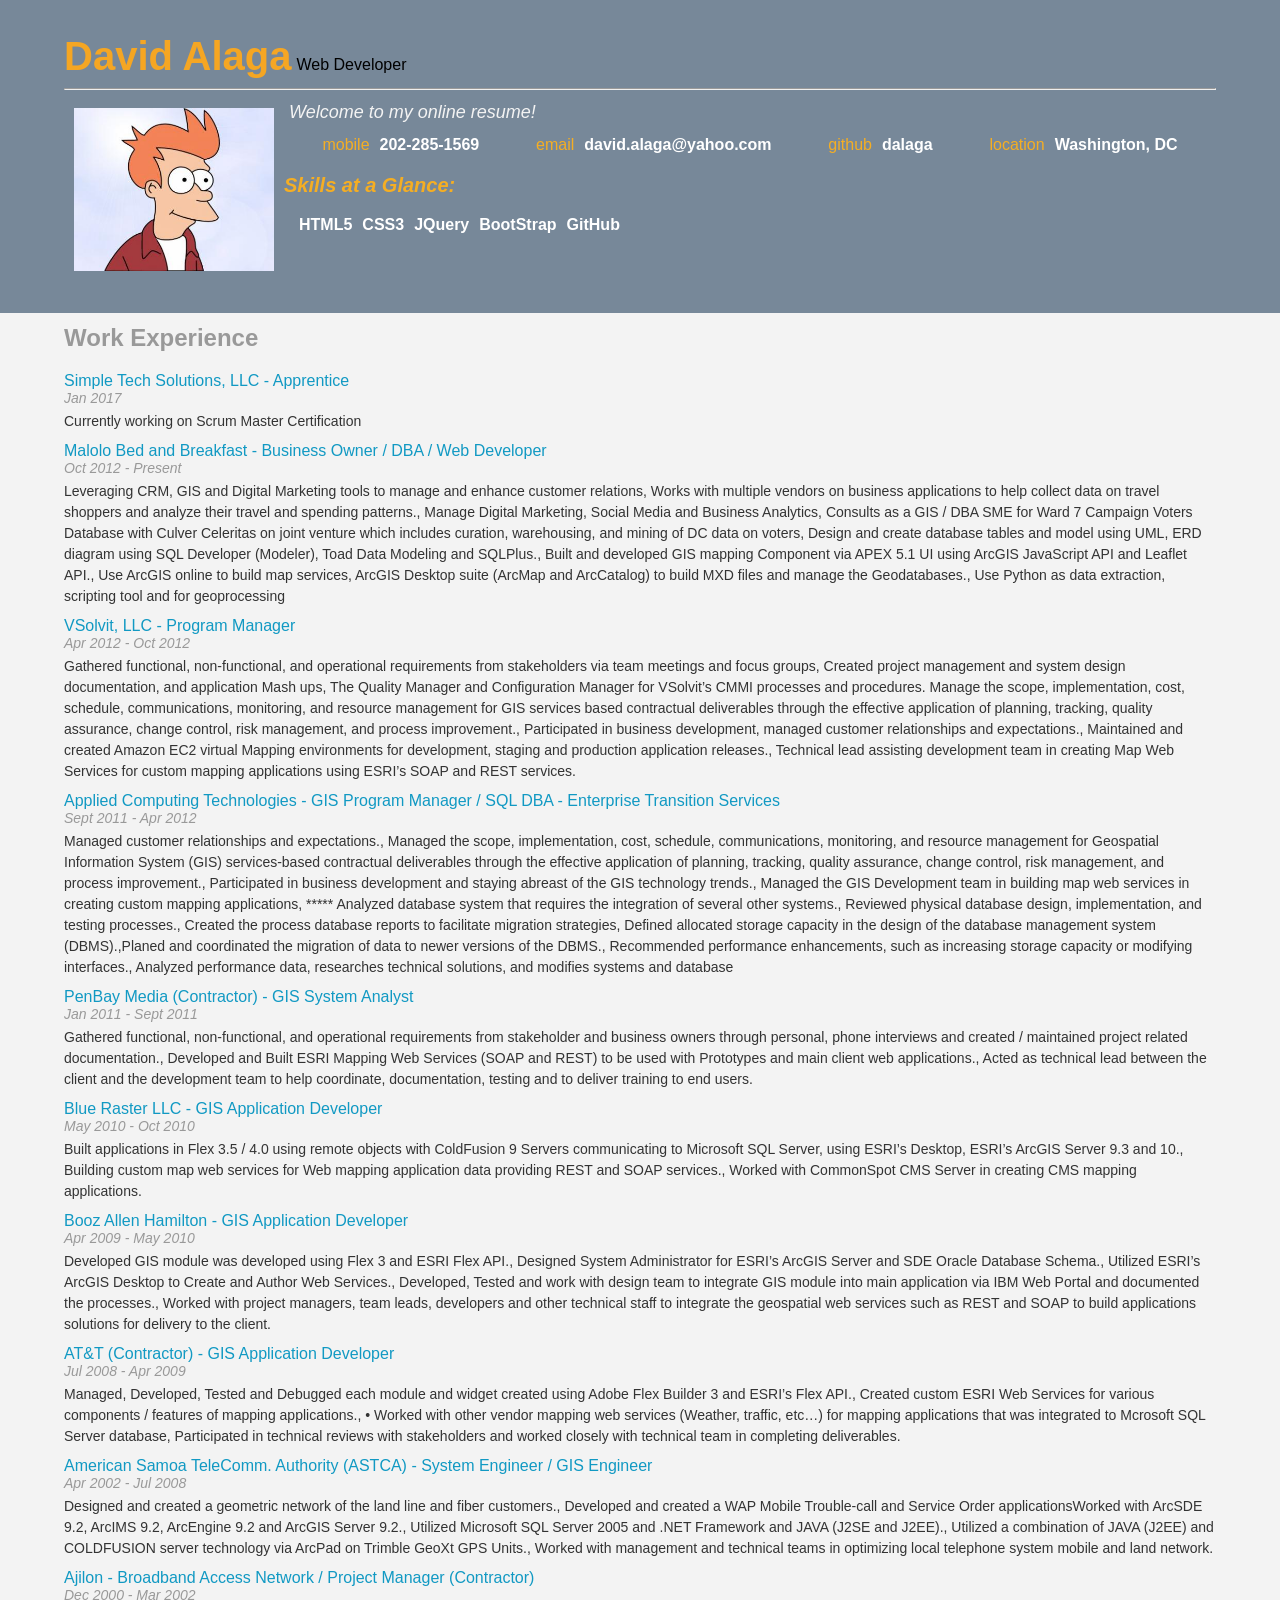
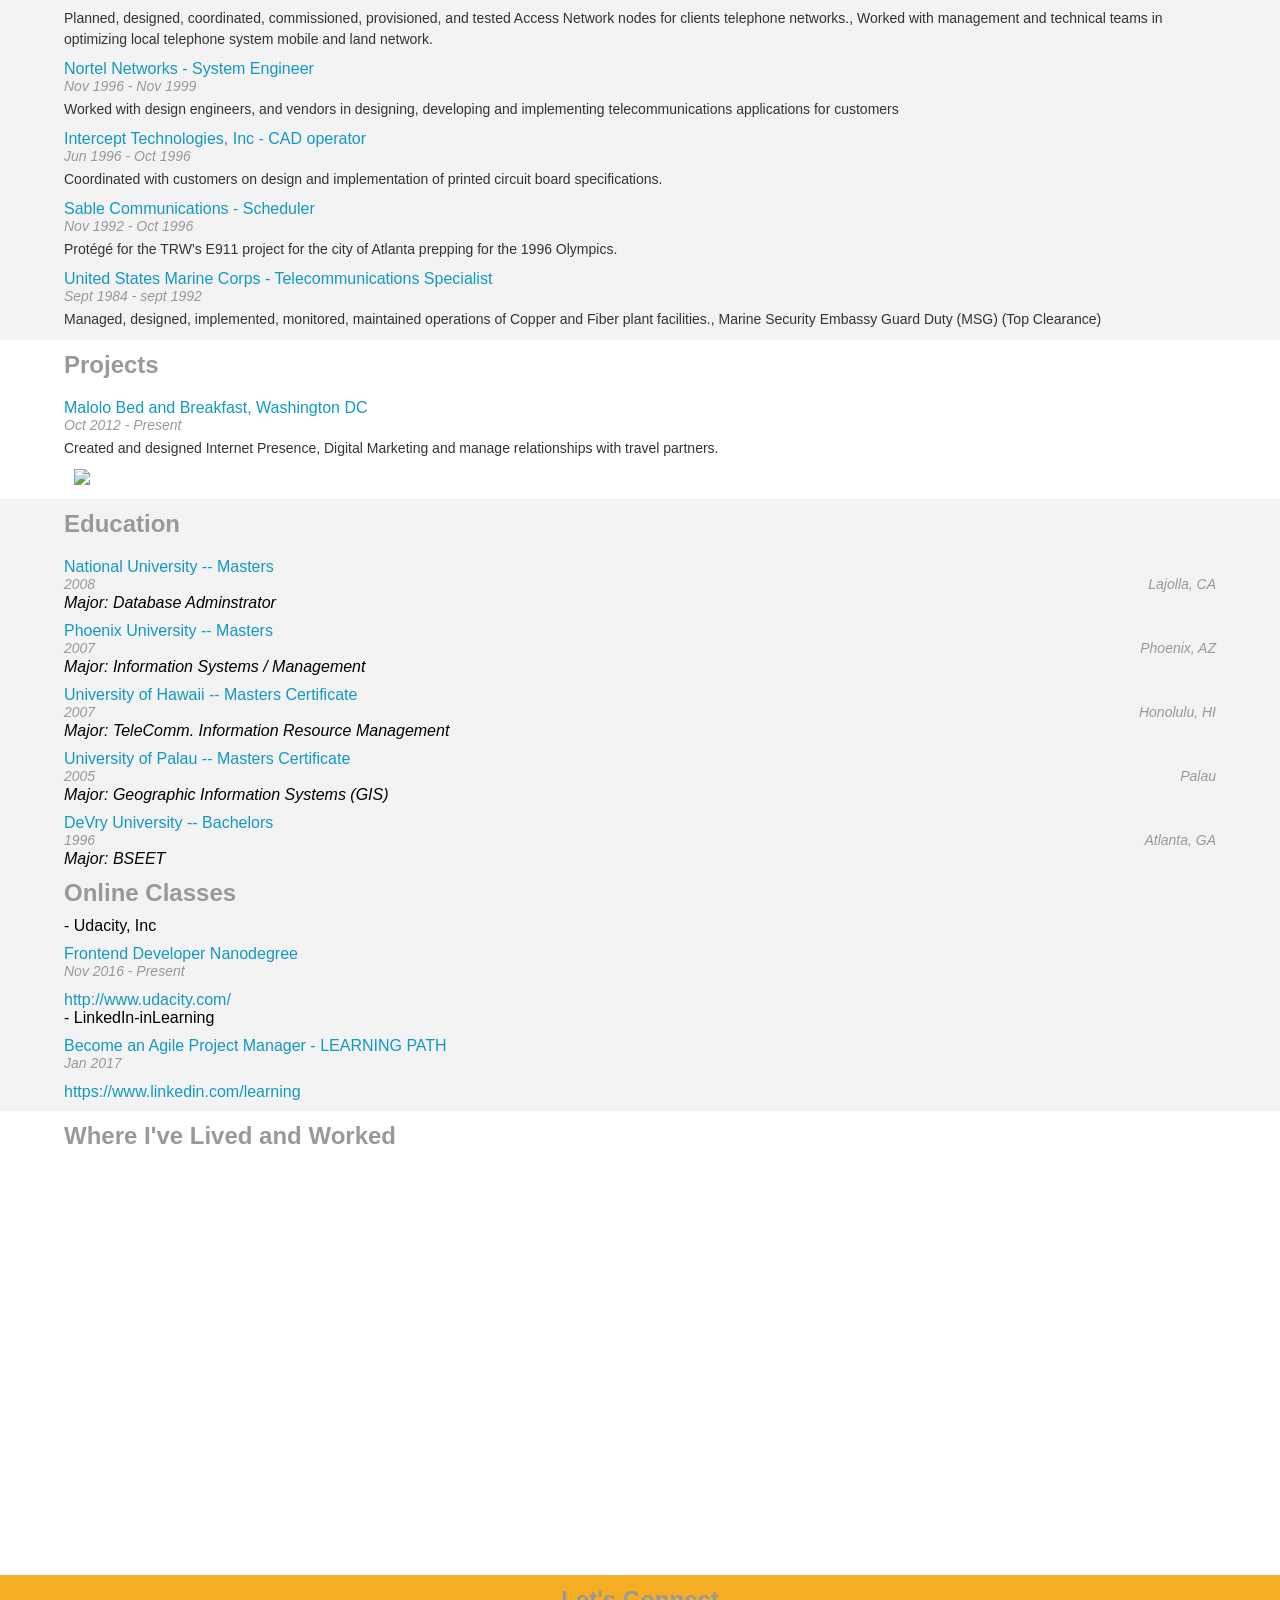
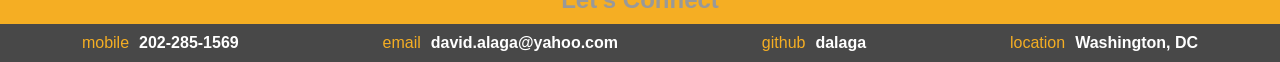
==== frontend-nanodegree-resume/index.html @ cf41f577 "Upload Class Resume Project" ====
<!DOCTYPE html>

<html>
<head>
  <!-- This tells the browser how to read the document. -->
  <meta charset="utf-8">
  <!-- Tells the browser what the title of this page should be. -->
  <title>David Alaga Resume Test</title>
  <!-- Load the page styles. -->
  <link href="css/style.css" rel="stylesheet">
  <!-- CDN source for JQuery -->
  <script src="https://code.jquery.com/jquery-3.1.1.min.js"></script>
  <!-- More on helper.js in the class -->
  <script src="js/helper.js"></script>
  <!-- Google Map with my developer key -->
  <script src="http://maps.googleapis.com/maps/api/js?libraries=places&key=AIzaSyBI-r9CalMs6Yta1viIIrSt-zXEcKnwnWY"></script>
  <meta name="viewport" content="width=device-width,initial-scale=1">
</head>
<body>
  <div id="main">
    <div id="header" class="center-content clear-fix">
      <ul id="topContacts" class="flex-box"></ul>
    </div>
    <div style="clear: both;"></div>
    <div id="workExperience" class="gray">
      <h2>Work Experience</h2>
    </div>
    <div id="projects">
      <h2>Projects</h2>
    </div>
    <div id="education" class="gray">
      <h2>Education</h2>
    </div>
    <div id="mapDiv">
      <h2>Where I've Lived and Worked</h2>
    </div>
    <div id="lets-connect" class="dark-gray">
      <h2 class="orange center-text">Let's Connect</h2>
        <ul id="footerContacts" class="flex-box"></ul>
     </div>
</div>
  <script src="js/resumeBuilder.js"></script>
  <script>
    if(document.getElementsByClassName('flex-item').length === 0) {
      document.getElementById('topContacts').style.display = 'none';
    }
    if(document.getElementsByTagName('h1').length === 0) {
      document.getElementById('header').style.display = 'none';
    }
    if(document.getElementsByClassName('work-entry').length === 0) {
      document.getElementById('workExperience').style.display = 'none';
    }
    if(document.getElementsByClassName('project-entry').length === 0) {
      document.getElementById('projects').style.display = 'none';
    }
    if(document.getElementsByClassName('education-entry').length === 0) {
      document.getElementById('education').style.display = 'none';
    }
    if(document.getElementsByClassName('flex-item').length === 0) {
      document.getElementById('lets-connect').style.display = 'none';
    }
    if(document.getElementById('map') === null) {
      document.getElementById('mapDiv').style.display = 'none';
    }
  </script>
</body>
</html>
---- frontend-nanodegree-resume/css/style.css ----
body,
div,
ul,
li,
p,
h1,
h2,
h3,
h4,
h5,
h6 {
  padding:0;
  margin:0;
  font-family: "Roboto", sans-serif;
}

.clear-fix {
  overflow: auto;
}

.education-entry,
.work-entry,
.project-entry {
  padding: 0 5%;
}

h1 {
  font-size: 40px;
  color: #f5a623;
  line-height: 48px;
  display: inline;
}

h2 {
  font-weight: bold;
  font-size: 24px;
  color: #999;
  line-height: 29px;
  padding: 10px;
}

h3 {
  font-style: italic;
  font-size: 20px;
  color: #000;
  line-height: 22px;

}

h4 {
  font-weight: bold;
  font-size: 14px;
  color: #4a4a4a;
  line-height: 17px;
}

h2,
h3,
h4,
h5 {
  padding:10px 5%;

}


.date-text {
  font-style: italic;
  font-size: 14px;
  color: #999;
  line-height: 16px;
  float: left;
}

.location-text {
  font-style: italic;
  font-size: 14px;
  color: #999;
  line-height: 16px;
  float: right;

}

p {
  font-size: 14px;
  color: #333;
  line-height: 21px;
}

a {
  color: #1199c3;
  text-decoration: none;
  margin-top: 10px;
  display: block;
}

.welcome-message {
  font-style: italic;
  font-size: 18px;
  color: #f3f3f3;
  line-height: 28px;
}

#skills-h3 {
  color: #f5ae23;
  display: none;
}

.orange {
  background-color: #f5ae23;
}

.orange-text {
  color: #f5ae23;
}

.white-text {
  font-weight: bold;
  color: #fff;
}

.gray {
  background-color: #f3f3f3;
  padding-bottom: 10px;
  clear:both;
}

.dark-gray {
  background-color: #484848;
}

/* TODO: Replace with image later */
#header {
  background-color: #789;
}

.flex-box {
  display: -webkit-flex;
  display: flex;
  flex-direction: row;
  flex-wrap: wrap;
  justify-content: space-around;
  padding: 10px;
}

.flex-column {
  display: flex;
  flex-direction: row;
  flex-wrap: nowrap;
  padding: 10px;
}

.center-content {
  padding: 2.5% 5%;
}

ul {
  list-style-type: none;
}

.biopic {
  float: left;
  padding: 10px;
  width: 200px;
  display: none;
}

img {
  padding: 10px;
}

span {
  padding: 5px;
}

#lets-connect {
  text-align: center;
}

/* Media queries to handle various device widths */

@media only screen and (max-width: 1024px) {
  #lets-connect {
    margin-top: 5%;
  }
}

@media only screen and (max-width:900px) {
  .biopic {
    width: 175px;
  }
}

@media only screen and (max-width: 750px) {
  #lets-connect {
    margin-top: 10%;
  }
  .biopic {
    width: 150px;
  }
  .welcome-message {
    display: none;
  }
}

#map {
  display: block;
  height: 100%;
  margin: 0 5%;
}

#mapDiv {
  height: 400px;
  width: 100%;
  padding-bottom: 5%;
}

@media only screen and (min-width: 750px) {
  #skills-h3,
  .biopic {
    display: block;
  }
}
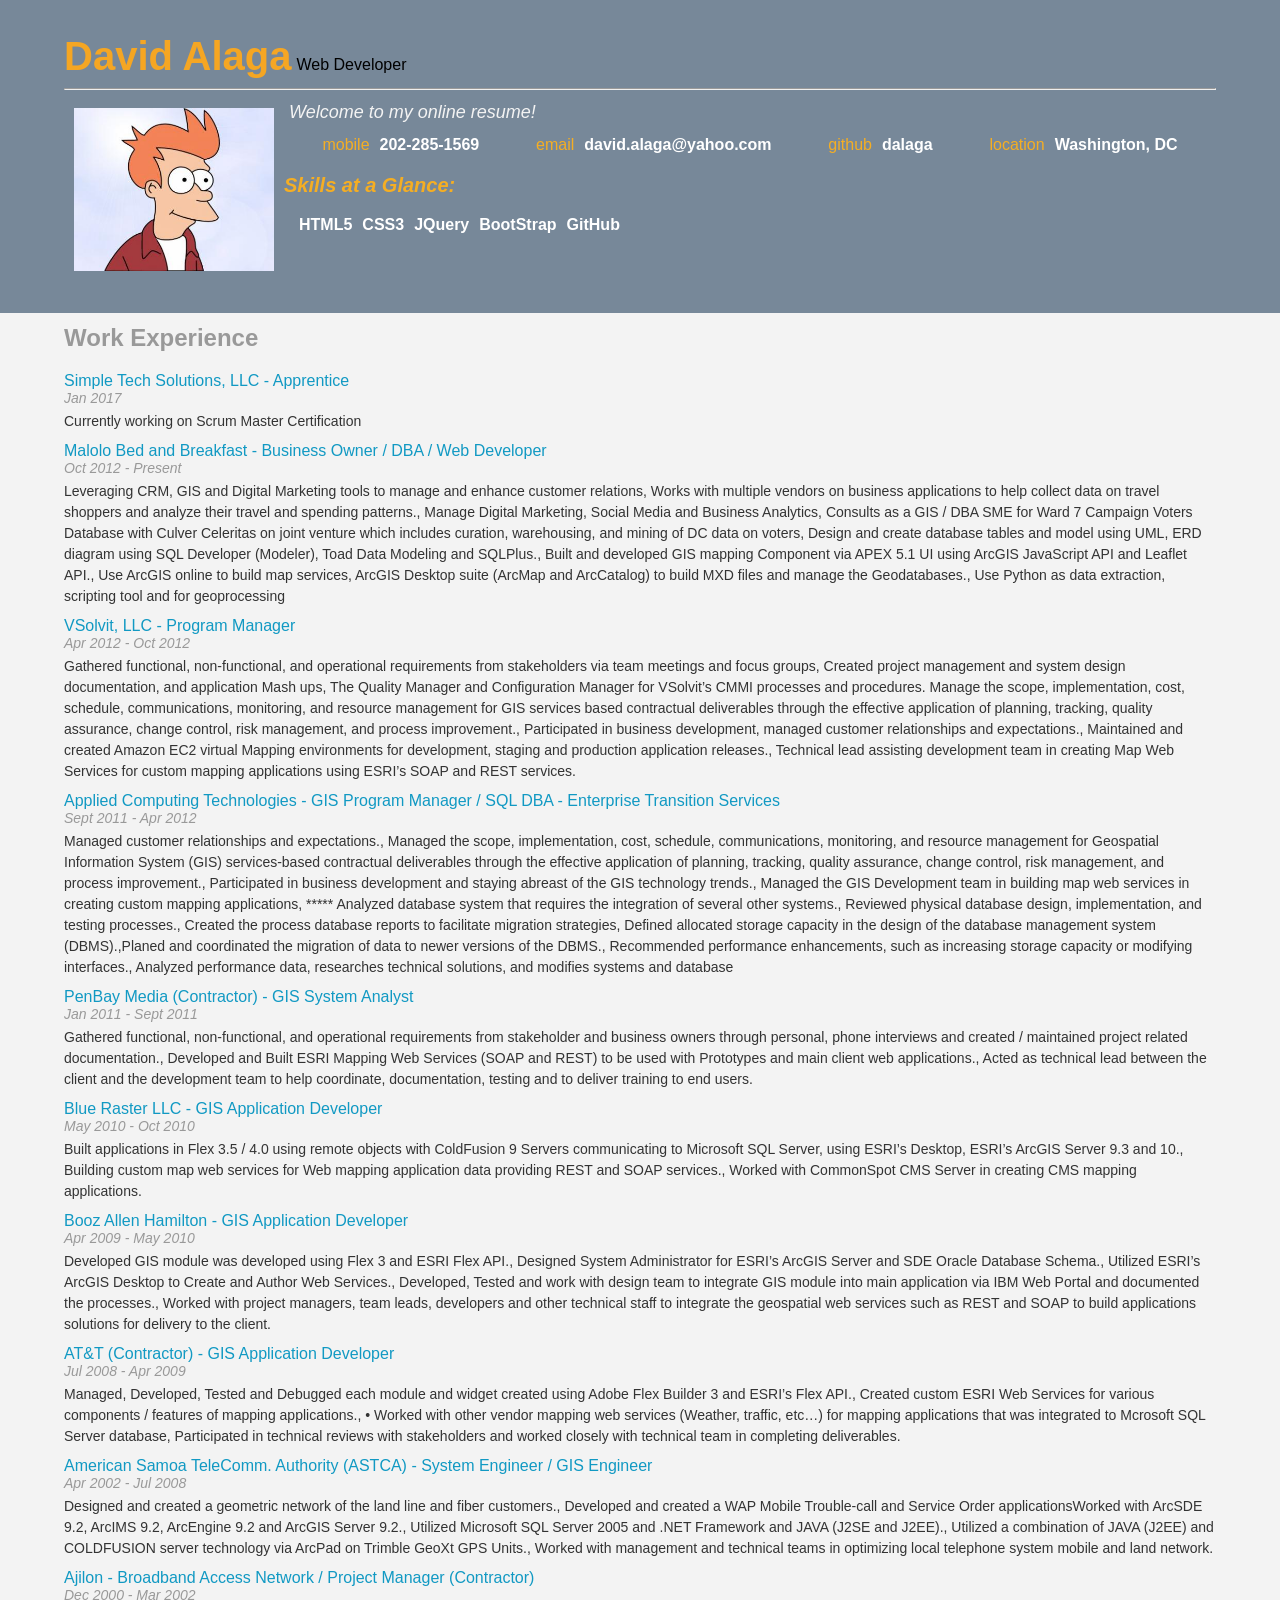
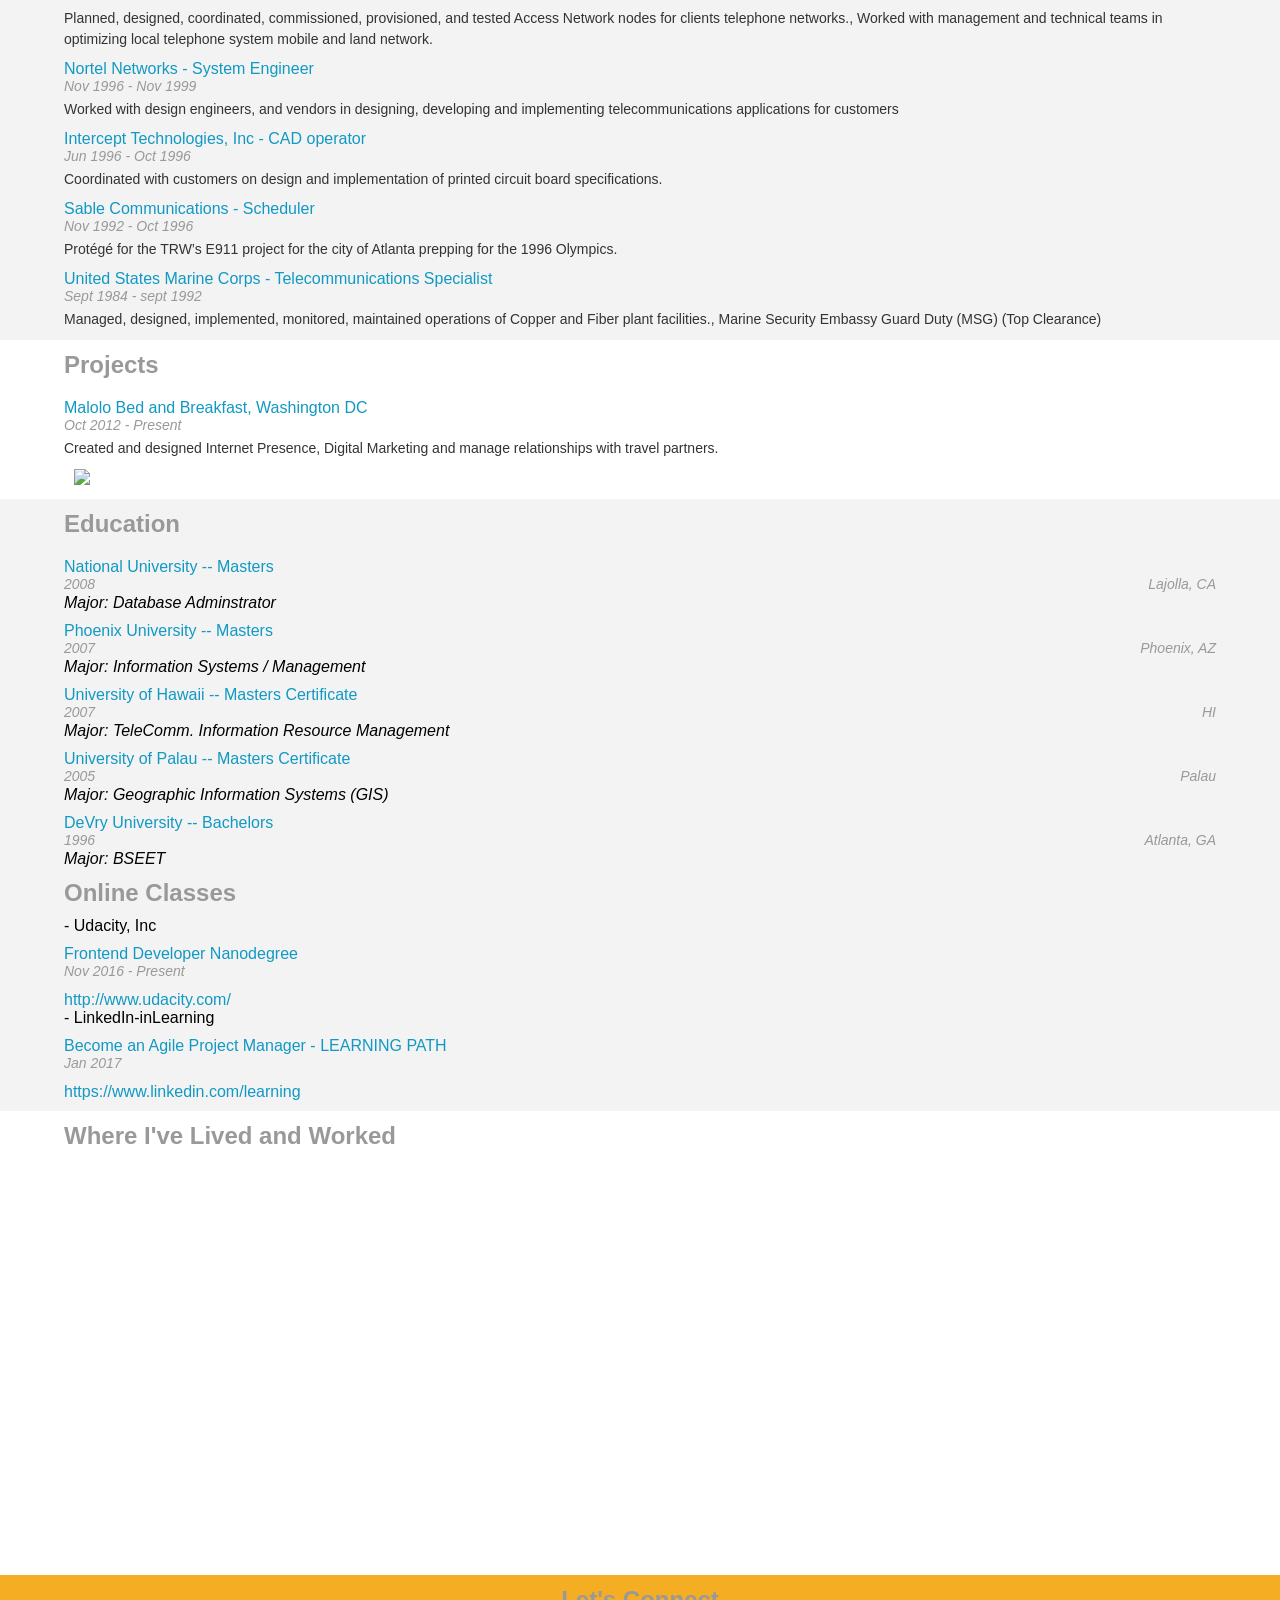
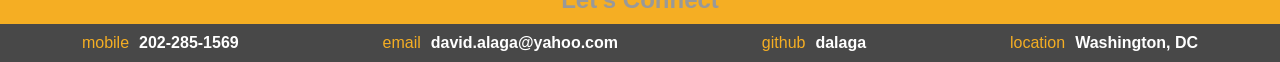
==== commit 134af43d: "pasted in JS Beautifier update" ====
--- a/frontend-nanodegree-resume/index.html
+++ b/frontend-nanodegree-resume/index.html
@@ -1,67 +1,70 @@
 <!DOCTYPE html>
 
 <html>
+
 <head>
-  <!-- This tells the browser how to read the document. -->
-  <meta charset="utf-8">
-  <!-- Tells the browser what the title of this page should be. -->
-  <title>David Alaga Resume Test</title>
-  <!-- Load the page styles. -->
-  <link href="css/style.css" rel="stylesheet">
-  <!-- CDN source for JQuery -->
-  <script src="https://code.jquery.com/jquery-3.1.1.min.js"></script>
-  <!-- More on helper.js in the class -->
-  <script src="js/helper.js"></script>
-  <!-- Google Map with my developer key -->
-  <script src="http://maps.googleapis.com/maps/api/js?libraries=places&key=AIzaSyBI-r9CalMs6Yta1viIIrSt-zXEcKnwnWY"></script>
-  <meta name="viewport" content="width=device-width,initial-scale=1">
+    <!-- This tells the browser how to read the document. -->
+    <meta charset="utf-8">
+    <!-- Tells the browser what the title of this page should be. -->
+    <title>David Alaga Resume Test</title>
+    <!-- Load the page styles. -->
+    <link href="css/style.css" rel="stylesheet">
+    <!-- CDN source for JQuery -->
+    <script src="https://code.jquery.com/jquery-3.1.1.min.js"></script>
+    <!-- More on helper.js in the class -->
+    <script src="js/helper.js"></script>
+    <!-- Google Map with my developer key -->
+    <script src="http://maps.googleapis.com/maps/api/js?libraries=places&key=AIzaSyBI-r9CalMs6Yta1viIIrSt-zXEcKnwnWY"></script>
+    <meta name="viewport" content="width=device-width,initial-scale=1">
 </head>
+
 <body>
-  <div id="main">
-    <div id="header" class="center-content clear-fix">
-      <ul id="topContacts" class="flex-box"></ul>
+    <div id="main">
+        <div id="header" class="center-content clear-fix">
+            <ul id="topContacts" class="flex-box"></ul>
+        </div>
+        <div style="clear: both;"></div>
+        <div id="workExperience" class="gray">
+            <h2>Work Experience</h2>
+        </div>
+        <div id="projects">
+            <h2>Projects</h2>
+        </div>
+        <div id="education" class="gray">
+            <h2>Education</h2>
+        </div>
+        <div id="mapDiv">
+            <h2>Where I've Lived and Worked</h2>
+        </div>
+        <div id="lets-connect" class="dark-gray">
+            <h2 class="orange center-text">Let's Connect</h2>
+            <ul id="footerContacts" class="flex-box"></ul>
+        </div>
     </div>
-    <div style="clear: both;"></div>
-    <div id="workExperience" class="gray">
-      <h2>Work Experience</h2>
-    </div>
-    <div id="projects">
-      <h2>Projects</h2>
-    </div>
-    <div id="education" class="gray">
-      <h2>Education</h2>
-    </div>
-    <div id="mapDiv">
-      <h2>Where I've Lived and Worked</h2>
-    </div>
-    <div id="lets-connect" class="dark-gray">
-      <h2 class="orange center-text">Let's Connect</h2>
-        <ul id="footerContacts" class="flex-box"></ul>
-     </div>
-</div>
-  <script src="js/resumeBuilder.js"></script>
-  <script>
-    if(document.getElementsByClassName('flex-item').length === 0) {
-      document.getElementById('topContacts').style.display = 'none';
-    }
-    if(document.getElementsByTagName('h1').length === 0) {
-      document.getElementById('header').style.display = 'none';
-    }
-    if(document.getElementsByClassName('work-entry').length === 0) {
-      document.getElementById('workExperience').style.display = 'none';
-    }
-    if(document.getElementsByClassName('project-entry').length === 0) {
-      document.getElementById('projects').style.display = 'none';
-    }
-    if(document.getElementsByClassName('education-entry').length === 0) {
-      document.getElementById('education').style.display = 'none';
-    }
-    if(document.getElementsByClassName('flex-item').length === 0) {
-      document.getElementById('lets-connect').style.display = 'none';
-    }
-    if(document.getElementById('map') === null) {
-      document.getElementById('mapDiv').style.display = 'none';
-    }
-  </script>
+    <script src="js/resumeBuilder.js"></script>
+    <script>
+        if (document.getElementsByClassName('flex-item').length === 0) {
+            document.getElementById('topContacts').style.display = 'none';
+        }
+        if (document.getElementsByTagName('h1').length === 0) {
+            document.getElementById('header').style.display = 'none';
+        }
+        if (document.getElementsByClassName('work-entry').length === 0) {
+            document.getElementById('workExperience').style.display = 'none';
+        }
+        if (document.getElementsByClassName('project-entry').length === 0) {
+            document.getElementById('projects').style.display = 'none';
+        }
+        if (document.getElementsByClassName('education-entry').length === 0) {
+            document.getElementById('education').style.display = 'none';
+        }
+        if (document.getElementsByClassName('flex-item').length === 0) {
+            document.getElementById('lets-connect').style.display = 'none';
+        }
+        if (document.getElementById('map') === null) {
+            document.getElementById('mapDiv').style.display = 'none';
+        }
+    </script>
 </body>
+
 </html>
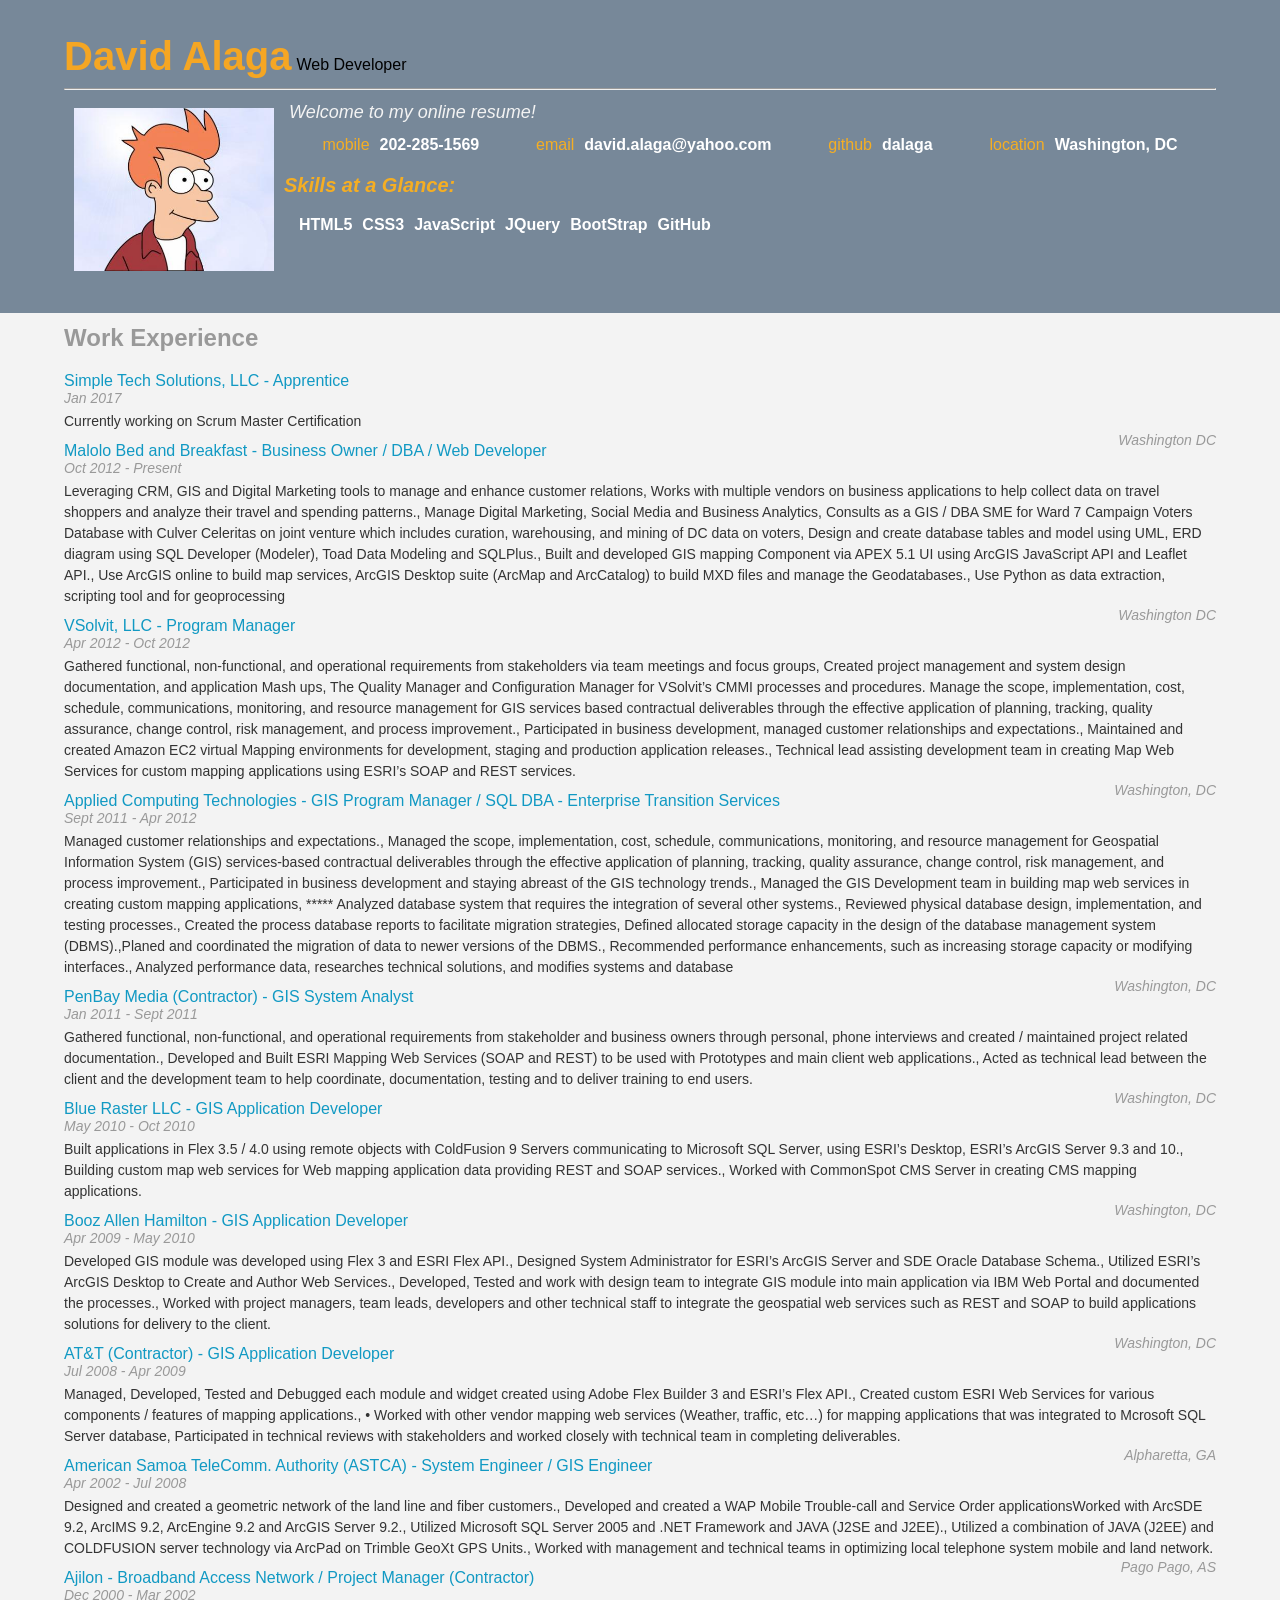
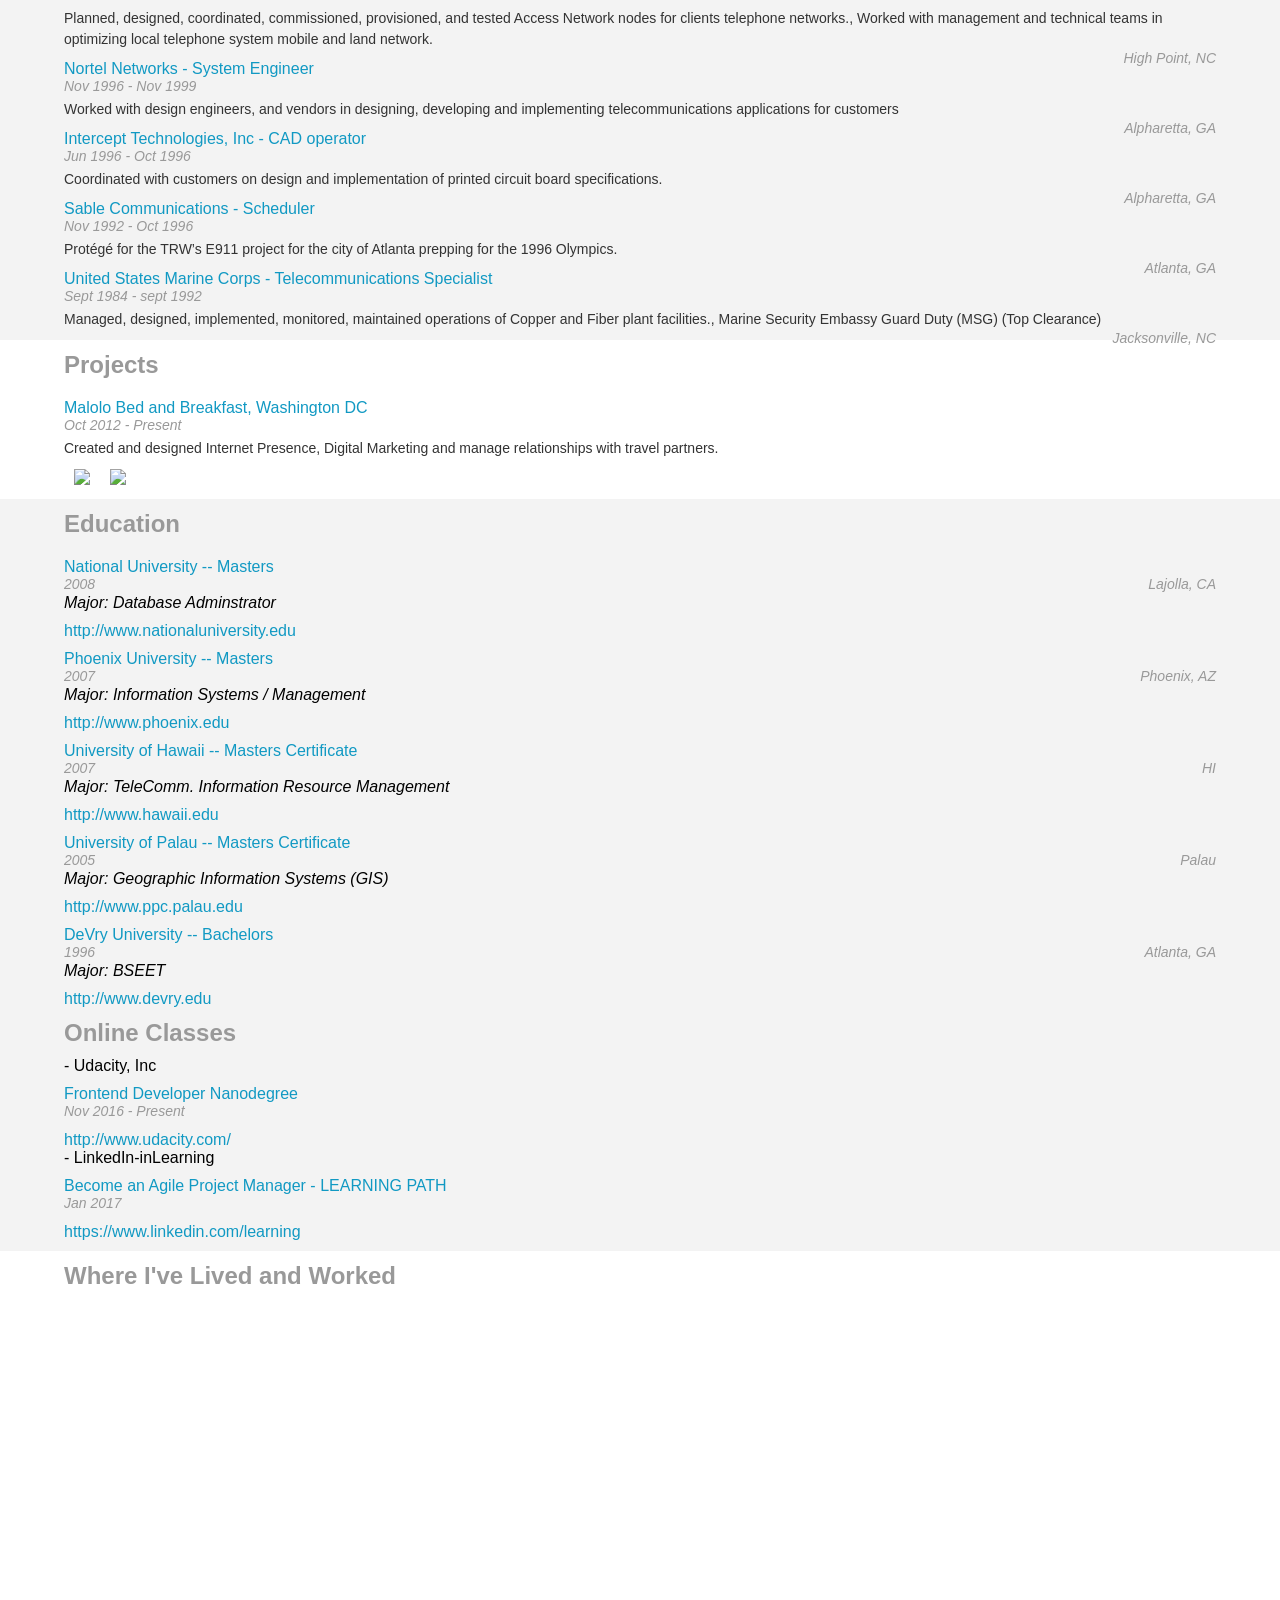
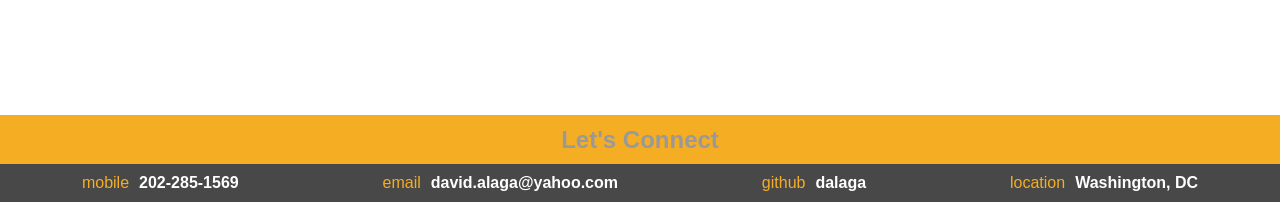
==== commit 1a486bca: "updated all my files" ====
--- a/frontend-nanodegree-resume/index.html
+++ b/frontend-nanodegree-resume/index.html
@@ -67,4 +67,4 @@
     </script>
 </body>
 
-</html>
+</html>
--- a/frontend-nanodegree-resume/css/style.css
+++ b/frontend-nanodegree-resume/css/style.css
@@ -9,214 +9,179 @@
 h4,
 h5,
 h6 {
-  padding:0;
-  margin:0;
-  font-family: "Roboto", sans-serif;
+    padding: 0;
+    margin: 0;
+    font-family: "Roboto", sans-serif;
 }
-
 .clear-fix {
-  overflow: auto;
+    overflow: auto;
 }
-
 .education-entry,
 .work-entry,
 .project-entry {
-  padding: 0 5%;
+    padding: 0 5%;
 }
-
 h1 {
-  font-size: 40px;
-  color: #f5a623;
-  line-height: 48px;
-  display: inline;
+    font-size: 40px;
+    color: #f5a623;
+    line-height: 48px;
+    display: inline;
 }
-
 h2 {
-  font-weight: bold;
-  font-size: 24px;
-  color: #999;
-  line-height: 29px;
-  padding: 10px;
+    font-weight: bold;
+    font-size: 24px;
+    color: #999;
+    line-height: 29px;
+    padding: 10px;
 }
-
 h3 {
-  font-style: italic;
-  font-size: 20px;
-  color: #000;
-  line-height: 22px;
-
+    font-style: italic;
+    font-size: 20px;
+    color: #000;
+    line-height: 22px;
 }
-
 h4 {
-  font-weight: bold;
-  font-size: 14px;
-  color: #4a4a4a;
-  line-height: 17px;
+    font-weight: bold;
+    font-size: 14px;
+    color: #4a4a4a;
+    line-height: 17px;
 }
-
 h2,
 h3,
 h4,
 h5 {
-  padding:10px 5%;
+    padding: 10px 5%;
+}
+.date-text {
+    font-style: italic;
+    font-size: 14px;
+    color: #999;
+    line-height: 16px;
+    float: left;
+}
+.location-text {
+    font-style: italic;
+    font-size: 14px;
+    color: #999;
+    line-height: 16px;
+    float: right;
+}
+p {
+    font-size: 14px;
+    color: #333;
+    line-height: 21px;
+}
+a {
+    color: #1199c3;
+    text-decoration: none;
+    margin-top: 10px;
+    display: block;
+}
+.welcome-message {
+    font-style: italic;
+    font-size: 18px;
+    color: #f3f3f3;
+    line-height: 28px;
+}
+#skills-h3 {
+    color: #f5ae23;
+    display: none;
+}
+.orange {
+    background-color: #f5ae23;
+}
+.orange-text {
+    color: #f5ae23;
+}
+.white-text {
+    font-weight: bold;
+    color: #fff;
+}
+.gray {
+    background-color: #f3f3f3;
+    padding-bottom: 10px;
+    clear: both;
+}
+.dark-gray {
+    background-color: #484848;
+}
+/* TODO: Replace with image later */
 
+#header {
+    background-color: #789;
 }
-
-
-.date-text {
-  font-style: italic;
-  font-size: 14px;
-  color: #999;
-  line-height: 16px;
-  float: left;
+.flex-box {
+    display: -webkit-flex;
+    display: flex;
+    flex-direction: row;
+    flex-wrap: wrap;
+    justify-content: space-around;
+    padding: 10px;
 }
-
-.location-text {
-  font-style: italic;
-  font-size: 14px;
-  color: #999;
-  line-height: 16px;
-  float: right;
-
+.flex-column {
+    display: flex;
+    flex-direction: row;
+    flex-wrap: nowrap;
+    padding: 10px;
 }
-
-p {
-  font-size: 14px;
-  color: #333;
-  line-height: 21px;
+.center-content {
+    padding: 2.5% 5%;
 }
-
-a {
-  color: #1199c3;
-  text-decoration: none;
-  margin-top: 10px;
-  display: block;
+ul {
+    list-style-type: none;
 }
-
-.welcome-message {
-  font-style: italic;
-  font-size: 18px;
-  color: #f3f3f3;
-  line-height: 28px;
+.biopic {
+    float: left;
+    padding: 10px;
+    width: 200px;
+    display: none;
 }
-
-#skills-h3 {
-  color: #f5ae23;
-  display: none;
+img {
+    padding: 10px;
 }
-
-.orange {
-  background-color: #f5ae23;
+span {
+    padding: 5px;
 }
-
-.orange-text {
-  color: #f5ae23;
+#lets-connect {
+    text-align: center;
 }
-
-.white-text {
-  font-weight: bold;
-  color: #fff;
-}
-
-.gray {
-  background-color: #f3f3f3;
-  padding-bottom: 10px;
-  clear:both;
-}
-
-.dark-gray {
-  background-color: #484848;
-}
-
-/* TODO: Replace with image later */
-#header {
-  background-color: #789;
-}
-
-.flex-box {
-  display: -webkit-flex;
-  display: flex;
-  flex-direction: row;
-  flex-wrap: wrap;
-  justify-content: space-around;
-  padding: 10px;
-}
-
-.flex-column {
-  display: flex;
-  flex-direction: row;
-  flex-wrap: nowrap;
-  padding: 10px;
-}
-
-.center-content {
-  padding: 2.5% 5%;
-}
-
-ul {
-  list-style-type: none;
-}
-
-.biopic {
-  float: left;
-  padding: 10px;
-  width: 200px;
-  display: none;
-}
-
-img {
-  padding: 10px;
-}
-
-span {
-  padding: 5px;
-}
-
-#lets-connect {
-  text-align: center;
-}
-
 /* Media queries to handle various device widths */
 
 @media only screen and (max-width: 1024px) {
-  #lets-connect {
-    margin-top: 5%;
-  }
+    #lets-connect {
+        margin-top: 5%;
+    }
 }
-
-@media only screen and (max-width:900px) {
-  .biopic {
-    width: 175px;
-  }
+@media only screen and (max-width: 900px) {
+    .biopic {
+        width: 175px;
+    }
 }
-
 @media only screen and (max-width: 750px) {
-  #lets-connect {
-    margin-top: 10%;
-  }
-  .biopic {
-    width: 150px;
-  }
-  .welcome-message {
-    display: none;
-  }
+    #lets-connect {
+        margin-top: 10%;
+    }
+    .biopic {
+        width: 150px;
+    }
+    .welcome-message {
+        display: none;
+    }
 }
-
+/*mapping area*/
 #map {
-  display: block;
-  height: 100%;
-  margin: 0 5%;
+    display: block;
+    height: 100%;
+    margin: 0 5%;
 }
-
 #mapDiv {
-  height: 400px;
-  width: 100%;
-  padding-bottom: 5%;
+    height: 400px;
+    width: 100%;
+    padding-bottom: 5%;
 }
-
 @media only screen and (min-width: 750px) {
-  #skills-h3,
-  .biopic {
-    display: block;
-  }
-}
+    #skills-h3,
+    .biopic {
+        display: block;
+    }
+}
